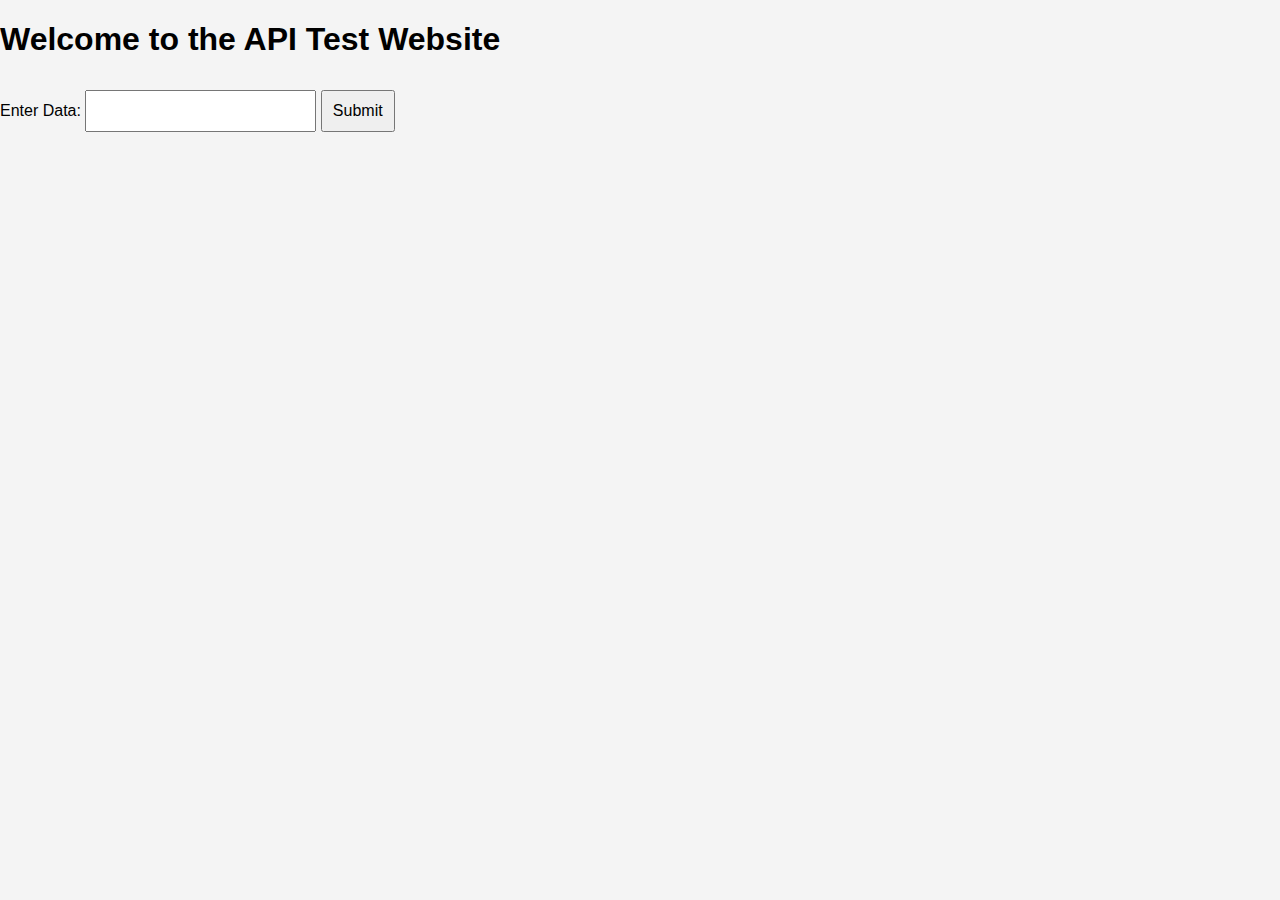
==== frontend/index.html @ 76a974f7 "Add code based on the PR instructions" ====
<!DOCTYPE html>
<html lang="en">
<head>
    <meta charset="UTF-8">
    <meta name="viewport" content="width=device-width, initial-scale=1.0">
    <title>API Test Website</title>
    <link rel="stylesheet" href="styles.css">
</head>
<body>
    <h1>Welcome to the API Test Website</h1>
    <form id="api-form">
        <label for="inputField">Enter Data:</label>
        <input type="text" id="inputField" name="inputField">
        <button type="submit" id="submitButton">Submit</button>
    </form>
    <div id="successMessage" class="hidden"></div>
    <div id="errorMessage" class="hidden"></div>
    <script src="scripts.js"></script>
</body>
</html>
---- frontend/styles.css ----
body {
    font-family: Arial, sans-serif;
    margin: 0;
    padding: 0;
    background-color: #f4f4f4;
}

.container {
    width: 80%;
    margin: auto;
    overflow: hidden;
}

header {
    background: #50b3a2;
    color: white;
    padding-top: 30px;
    min-height: 70px;
    border-bottom: #e8491d 3px solid;
}

header a {
    color: #ffffff;
    text-decoration: none;
    text-transform: uppercase;
    font-size: 16px;
}

header li {
    float: left;
    display: inline;
    padding: 0 20px 0 20px;
}

header #branding {
    float: left;
}

header #branding h1 {
    margin: 0;
}

header nav {
    float: right;
    margin-top: 10px;
}

header .highlight, header .current a {
    color: #e8491d;
    font-weight: bold;
}

header a:hover {
    color: #cccccc;
    font-weight: bold;
}

#showcase {
    min-height: 400px;
    background: url('../img/showcase.jpg') no-repeat 0 -400px;
    text-align: center;
    color: #ffffff;
}

#showcase h1 {
    margin-top: 100px;
    font-size: 55px;
    font-weight: bold;
}

#showcase p {
    font-size: 20px;
}

#inputField, #submitButton {
    padding: 10px;
    font-size: 16px;
    margin: 10px 0;
}

#successMessage, #errorMessage {
    color: green;
    font-weight: bold;
}

#errorMessage {
    color: red;
}
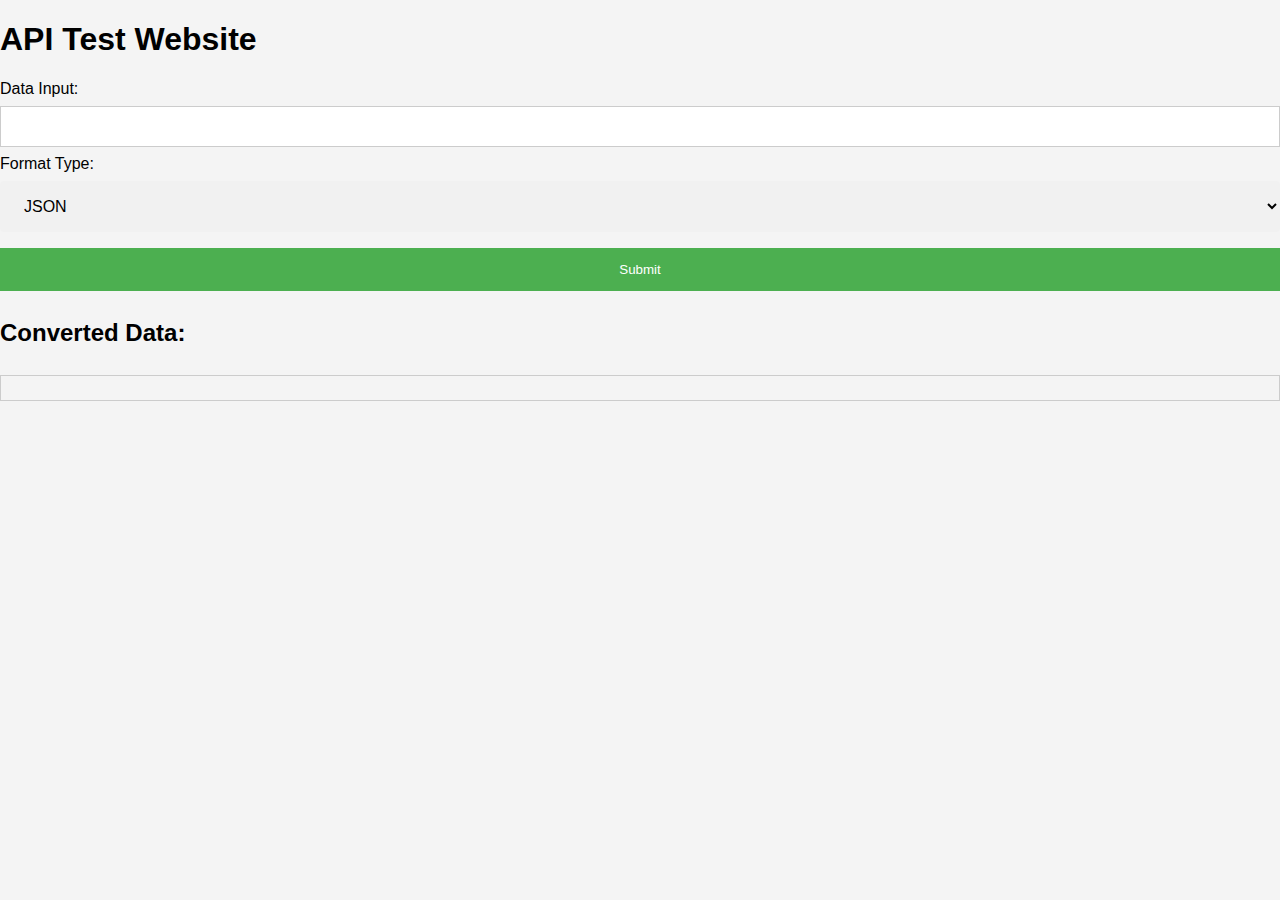
==== commit eb11c100: "Update based on PR comments" ====
--- a/frontend/index.html
+++ b/frontend/index.html
@@ -7,14 +7,21 @@
     <link rel="stylesheet" href="styles.css">
 </head>
 <body>
-    <h1>Welcome to the API Test Website</h1>
-    <form id="api-form">
-        <label for="inputField">Enter Data:</label>
-        <input type="text" id="inputField" name="inputField">
-        <button type="submit" id="submitButton">Submit</button>
+    <h1>API Test Website</h1>
+    <form id="dataForm">
+        <label for="inputField">Data Input:</label><br>
+        <input type="text" id="inputField" name="inputField"><br>
+        <label for="formatSelect">Format Type:</label><br>
+        <select id="formatSelect" name="formatSelect">
+            <option value="json">JSON</option>
+            <option value="xml">XML</option>
+            <!-- Add more options as needed -->
+        </select><br>
+        <input type="submit" id="submitButton" value="Submit">
     </form>
-    <div id="successMessage" class="hidden"></div>
-    <div id="errorMessage" class="hidden"></div>
+    <h2>Converted Data:</h2>
+    <div id="outputField"></div>
+
     <script src="scripts.js"></script>
 </body>
 </html>--- a/frontend/styles.css
+++ b/frontend/styles.css
@@ -11,78 +11,35 @@
     overflow: hidden;
 }
 
-header {
-    background: #50b3a2;
-    color: white;
-    padding-top: 30px;
-    min-height: 70px;
-    border-bottom: #e8491d 3px solid;
+#inputField, #outputField {
+    width: 100%;
+    padding: 12px 20px;
+    margin: 8px 0;
+    display: inline-block;
+    border: 1px solid #ccc;
+    box-sizing: border-box;
 }
 
-header a {
-    color: #ffffff;
-    text-decoration: none;
-    text-transform: uppercase;
+#formatSelect {
+    width: 100%;
+    padding: 16px 20px;
+    border: none;
+    border-radius: 4px;
+    background-color: #f1f1f1;
     font-size: 16px;
+    margin: 8px 0;
 }
 
-header li {
-    float: left;
-    display: inline;
-    padding: 0 20px 0 20px;
+#submitButton {
+    background-color: #4CAF50;
+    color: white;
+    padding: 14px 20px;
+    margin: 8px 0;
+    border: none;
+    cursor: pointer;
+    width: 100%;
 }
 
-header #branding {
-    float: left;
-}
-
-header #branding h1 {
-    margin: 0;
-}
-
-header nav {
-    float: right;
-    margin-top: 10px;
-}
-
-header .highlight, header .current a {
-    color: #e8491d;
-    font-weight: bold;
-}
-
-header a:hover {
-    color: #cccccc;
-    font-weight: bold;
-}
-
-#showcase {
-    min-height: 400px;
-    background: url('../img/showcase.jpg') no-repeat 0 -400px;
-    text-align: center;
-    color: #ffffff;
-}
-
-#showcase h1 {
-    margin-top: 100px;
-    font-size: 55px;
-    font-weight: bold;
-}
-
-#showcase p {
-    font-size: 20px;
-}
-
-#inputField, #submitButton {
-    padding: 10px;
-    font-size: 16px;
-    margin: 10px 0;
-}
-
-#successMessage, #errorMessage {
-    color: green;
-    font-weight: bold;
-}
-
-#errorMessage {
-    color: red;
+#submitButton:hover {
+    opacity: 0.8;
 }